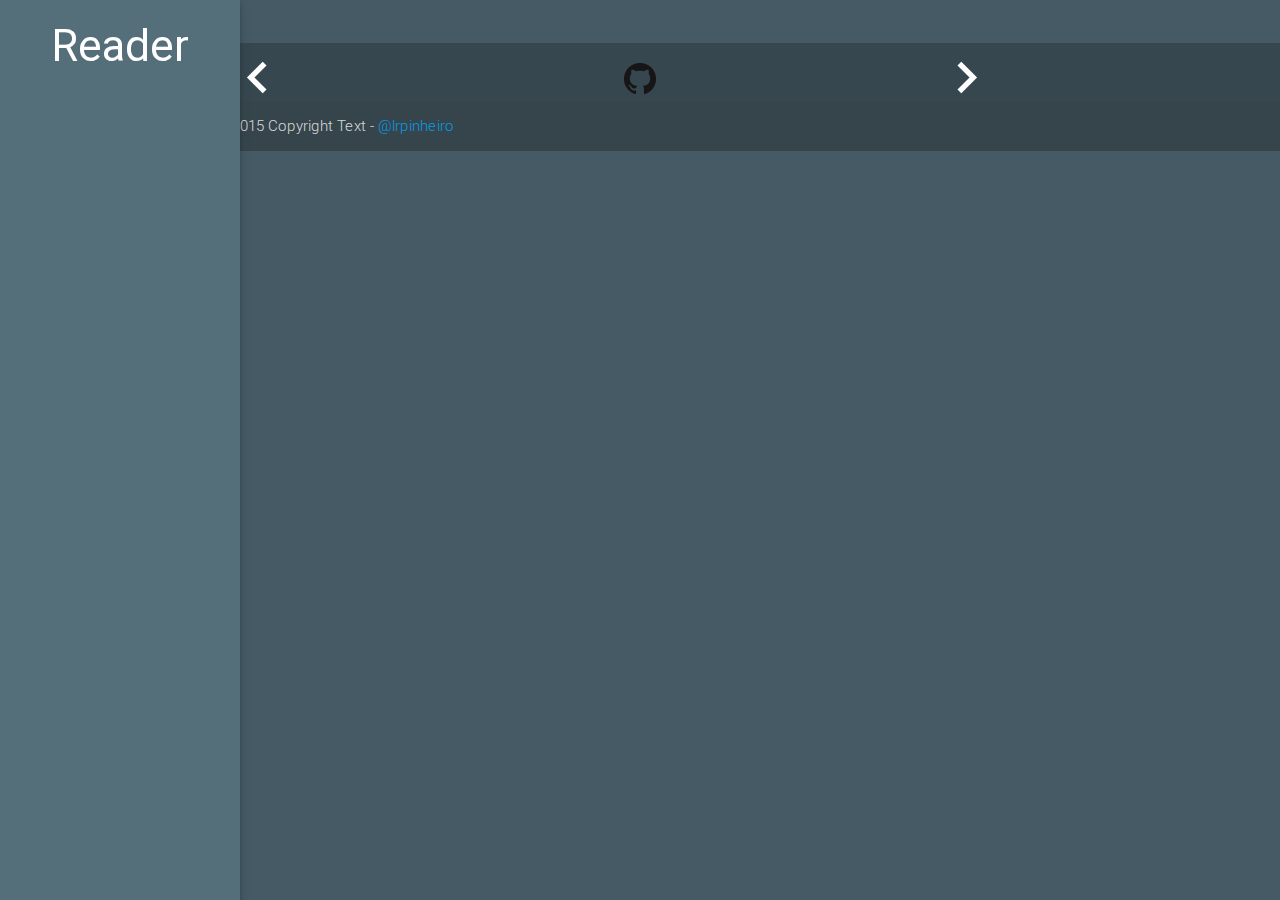
==== index.html @ 3d1b83ba "first - push" ====
<!DOCTYPE html>
<html>
	<head lang="pt-br">
		<!--Import materialize.css-->
	  	<link type="text/css" rel="stylesheet" href="materialize/css/materialize.min.css"  media="screen,projection"/>
		<!--   <link type="text/css" rel="stylesheet" href="css/main.css"  media="screen,projection"/> -->
		<!--Let browser know website is optimized for mobile-->
		<meta name="viewport" content="width=device-width, initial-scale=1.0, maximum-scale=1.0, user-scalable=no"/>
		<meta charset="utf8">
		<script type="text/javascript" src="https://code.jquery.com/jquery-2.1.1.min.js"></script>
		<script type="text/javascript" src="materialize/js/materialize.min.js"></script>
		<script type="text/javascript" src="hammer/hammer.min.js"></script>
		<script type="text/javascript" src="js/main.js"></script>
		<script type="text/javascript" src="js/reader.js"></script>

	</head>

	<body class="blue-grey darken-2">
		<header>
			<nav class="hide-on-med-and-up blue-grey darken-1 white-text">
			    	<a href="#" data-activates="mobile-demo" class="button-collapse"><i class="mdi-navigation-menu"></i></a>
			</nav>
			<ul class="side-nav fixed blue-grey darken-1 white-text" id="mobile-demo">
				<li class="logo center ">
					<h3 class="logo-container">
						Reader
					</h3>
				</li>
				<form>
					<div class="row">
						<div class="col s12">
							<select class="chapters">
								<option>Chapter</option>
							</select>
						</div>

						<div class="col s12">
							<select class="images hide">
								<option>Page</option>
							</select>
						</div>
					</div>
					</div>	
				</form>
			</ul>
		</header>


		<main class="hide-on-med-and-down">
			<div class="container white-text">
				<div class="row">
					<div class="col s12 valign-wrapper">
						<div class="col s2 page_previus_next left">
							<h1 class="valing">
								<span class="mdi-navigation-chevron-left"></span>
							</h1>
						</div>
						<div class="col s8 center">
							<img id="img_show" src="" class="responsive-img"> </img>
						</div>
						<div class="col s2 page_previus_next right ">
							<h1 class="valing">
								<span class="mdi-navigation-chevron-right"></span>
							</h1>
						</div>
					</div>
				</div>
			</div>
		</main>

		<div class="row hide-on-med-and-up">
			<div class="col s12">
				<img id="img_show_2" src="" class="responsive-img"> </img>
			</div>
		</div>
		        
		 <footer class="page-footer blue-grey darken-3">
		 	<div class="container center">
            	<a href="http://github.com/luanrafael" target="_blank">
            		<img src="images/GitHub-Mark-32px.png">
            	</a>
		 	</div>
          <div class="footer-copyright">
            <div class="container">
            © 2015 Copyright Text - <a href="http://twitter.com/@lrpinheiroo" target="_blank">@lrpinheiro</a> 
            </div>
          </div>
        </footer>
    </body>
</html>
---- css/main.css ----
main,footer {
	padding-left: 240px;
}

nav .nav-wrapper a {
	color: #fff;
}

#img_show,#img_show_2 {
	padding: 5px;
}
.page_previus_next:hover{
	opacity: 0.3;
	background-color: #000;
}

body {
	display: flex;
	min-height: 100vh;
	flex-direction: column;
}

main {
	flex: 1 0 auto;
}

.footer-copyright a{
	color: #fff;
	font-weight: bold;
}
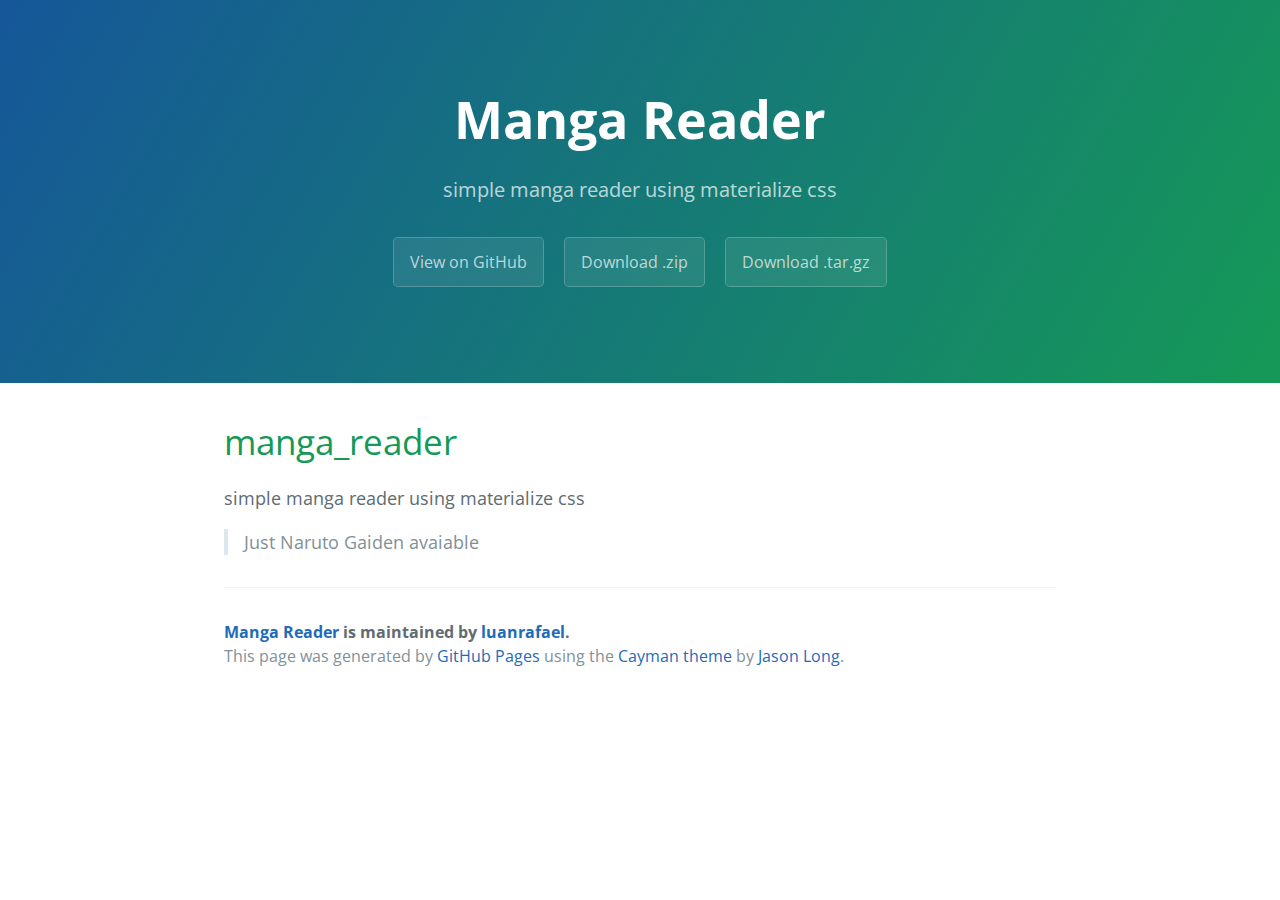
==== commit 6213090a: "Create gh-pages branch via GitHub" ====
--- a/index.html
+++ b/index.html
@@ -1,90 +1,42 @@
 <!DOCTYPE html>
-<html>
-	<head lang="pt-br">
-		<!--Import materialize.css-->
-	  	<link type="text/css" rel="stylesheet" href="materialize/css/materialize.min.css"  media="screen,projection"/>
-		<!--   <link type="text/css" rel="stylesheet" href="css/main.css"  media="screen,projection"/> -->
-		<!--Let browser know website is optimized for mobile-->
-		<meta name="viewport" content="width=device-width, initial-scale=1.0, maximum-scale=1.0, user-scalable=no"/>
-		<meta charset="utf8">
-		<script type="text/javascript" src="https://code.jquery.com/jquery-2.1.1.min.js"></script>
-		<script type="text/javascript" src="materialize/js/materialize.min.js"></script>
-		<script type="text/javascript" src="hammer/hammer.min.js"></script>
-		<script type="text/javascript" src="js/main.js"></script>
-		<script type="text/javascript" src="js/reader.js"></script>
+<html lang="en-us">
+  <head>
+    <meta charset="UTF-8">
+    <title>Manga Reader by luanrafael</title>
+    <meta name="viewport" content="width=device-width, initial-scale=1">
+    <link rel="stylesheet" type="text/css" href="stylesheets/normalize.css" media="screen">
+    <link href='http://fonts.googleapis.com/css?family=Open+Sans:400,700' rel='stylesheet' type='text/css'>
+    <link rel="stylesheet" type="text/css" href="stylesheets/stylesheet.css" media="screen">
+    <link rel="stylesheet" type="text/css" href="stylesheets/github-light.css" media="screen">
+  </head>
+  <body>
+    <section class="page-header">
+      <h1 class="project-name">Manga Reader</h1>
+      <h2 class="project-tagline">simple manga reader using materialize css</h2>
+      <a href="https://github.com/luanrafael/manga_reader" class="btn">View on GitHub</a>
+      <a href="https://github.com/luanrafael/manga_reader/zipball/master" class="btn">Download .zip</a>
+      <a href="https://github.com/luanrafael/manga_reader/tarball/master" class="btn">Download .tar.gz</a>
+    </section>
 
-	</head>
+    <section class="main-content">
+      <h1>
+<a id="manga_reader" class="anchor" href="#manga_reader" aria-hidden="true"><span class="octicon octicon-link"></span></a>manga_reader</h1>
 
-	<body class="blue-grey darken-2">
-		<header>
-			<nav class="hide-on-med-and-up blue-grey darken-1 white-text">
-			    	<a href="#" data-activates="mobile-demo" class="button-collapse"><i class="mdi-navigation-menu"></i></a>
-			</nav>
-			<ul class="side-nav fixed blue-grey darken-1 white-text" id="mobile-demo">
-				<li class="logo center ">
-					<h3 class="logo-container">
-						Reader
-					</h3>
-				</li>
-				<form>
-					<div class="row">
-						<div class="col s12">
-							<select class="chapters">
-								<option>Chapter</option>
-							</select>
-						</div>
+<p>simple manga reader using materialize css</p>
 
-						<div class="col s12">
-							<select class="images hide">
-								<option>Page</option>
-							</select>
-						</div>
-					</div>
-					</div>	
-				</form>
-			</ul>
-		</header>
+<blockquote>
+<p>Just Naruto Gaiden avaiable</p>
+</blockquote>
 
+      <footer class="site-footer">
+        <span class="site-footer-owner"><a href="https://github.com/luanrafael/manga_reader">Manga Reader</a> is maintained by <a href="https://github.com/luanrafael">luanrafael</a>.</span>
 
-		<main class="hide-on-med-and-down">
-			<div class="container white-text">
-				<div class="row">
-					<div class="col s12 valign-wrapper">
-						<div class="col s2 page_previus_next left">
-							<h1 class="valing">
-								<span class="mdi-navigation-chevron-left"></span>
-							</h1>
-						</div>
-						<div class="col s8 center">
-							<img id="img_show" src="" class="responsive-img"> </img>
-						</div>
-						<div class="col s2 page_previus_next right ">
-							<h1 class="valing">
-								<span class="mdi-navigation-chevron-right"></span>
-							</h1>
-						</div>
-					</div>
-				</div>
-			</div>
-		</main>
+        <span class="site-footer-credits">This page was generated by <a href="https://pages.github.com">GitHub Pages</a> using the <a href="https://github.com/jasonlong/cayman-theme">Cayman theme</a> by <a href="https://twitter.com/jasonlong">Jason Long</a>.</span>
+      </footer>
 
-		<div class="row hide-on-med-and-up">
-			<div class="col s12">
-				<img id="img_show_2" src="" class="responsive-img"> </img>
-			</div>
-		</div>
-		        
-		 <footer class="page-footer blue-grey darken-3">
-		 	<div class="container center">
-            	<a href="http://github.com/luanrafael" target="_blank">
-            		<img src="images/GitHub-Mark-32px.png">
-            	</a>
-		 	</div>
-          <div class="footer-copyright">
-            <div class="container">
-            © 2015 Copyright Text - <a href="http://twitter.com/@lrpinheiroo" target="_blank">@lrpinheiro</a> 
-            </div>
-          </div>
-        </footer>
-    </body>
-</html>+    </section>
+
+  
+  </body>
+</html>
+
--- a/stylesheets/stylesheet.css
+++ b/stylesheets/stylesheet.css
@@ -0,0 +1,245 @@
+* {
+  box-sizing: border-box; }
+
+body {
+  padding: 0;
+  margin: 0;
+  font-family: "Open Sans", "Helvetica Neue", Helvetica, Arial, sans-serif;
+  font-size: 16px;
+  line-height: 1.5;
+  color: #606c71; }
+
+a {
+  color: #1e6bb8;
+  text-decoration: none; }
+  a:hover {
+    text-decoration: underline; }
+
+.btn {
+  display: inline-block;
+  margin-bottom: 1rem;
+  color: rgba(255, 255, 255, 0.7);
+  background-color: rgba(255, 255, 255, 0.08);
+  border-color: rgba(255, 255, 255, 0.2);
+  border-style: solid;
+  border-width: 1px;
+  border-radius: 0.3rem;
+  transition: color 0.2s, background-color 0.2s, border-color 0.2s; }
+  .btn + .btn {
+    margin-left: 1rem; }
+
+.btn:hover {
+  color: rgba(255, 255, 255, 0.8);
+  text-decoration: none;
+  background-color: rgba(255, 255, 255, 0.2);
+  border-color: rgba(255, 255, 255, 0.3); }
+
+@media screen and (min-width: 64em) {
+  .btn {
+    padding: 0.75rem 1rem; } }
+
+@media screen and (min-width: 42em) and (max-width: 64em) {
+  .btn {
+    padding: 0.6rem 0.9rem;
+    font-size: 0.9rem; } }
+
+@media screen and (max-width: 42em) {
+  .btn {
+    display: block;
+    width: 100%;
+    padding: 0.75rem;
+    font-size: 0.9rem; }
+    .btn + .btn {
+      margin-top: 1rem;
+      margin-left: 0; } }
+
+.page-header {
+  color: #fff;
+  text-align: center;
+  background-color: #159957;
+  background-image: linear-gradient(120deg, #155799, #159957); }
+
+@media screen and (min-width: 64em) {
+  .page-header {
+    padding: 5rem 6rem; } }
+
+@media screen and (min-width: 42em) and (max-width: 64em) {
+  .page-header {
+    padding: 3rem 4rem; } }
+
+@media screen and (max-width: 42em) {
+  .page-header {
+    padding: 2rem 1rem; } }
+
+.project-name {
+  margin-top: 0;
+  margin-bottom: 0.1rem; }
+
+@media screen and (min-width: 64em) {
+  .project-name {
+    font-size: 3.25rem; } }
+
+@media screen and (min-width: 42em) and (max-width: 64em) {
+  .project-name {
+    font-size: 2.25rem; } }
+
+@media screen and (max-width: 42em) {
+  .project-name {
+    font-size: 1.75rem; } }
+
+.project-tagline {
+  margin-bottom: 2rem;
+  font-weight: normal;
+  opacity: 0.7; }
+
+@media screen and (min-width: 64em) {
+  .project-tagline {
+    font-size: 1.25rem; } }
+
+@media screen and (min-width: 42em) and (max-width: 64em) {
+  .project-tagline {
+    font-size: 1.15rem; } }
+
+@media screen and (max-width: 42em) {
+  .project-tagline {
+    font-size: 1rem; } }
+
+.main-content :first-child {
+  margin-top: 0; }
+.main-content img {
+  max-width: 100%; }
+.main-content h1, .main-content h2, .main-content h3, .main-content h4, .main-content h5, .main-content h6 {
+  margin-top: 2rem;
+  margin-bottom: 1rem;
+  font-weight: normal;
+  color: #159957; }
+.main-content p {
+  margin-bottom: 1em; }
+.main-content code {
+  padding: 2px 4px;
+  font-family: Consolas, "Liberation Mono", Menlo, Courier, monospace;
+  font-size: 0.9rem;
+  color: #383e41;
+  background-color: #f3f6fa;
+  border-radius: 0.3rem; }
+.main-content pre {
+  padding: 0.8rem;
+  margin-top: 0;
+  margin-bottom: 1rem;
+  font: 1rem Consolas, "Liberation Mono", Menlo, Courier, monospace;
+  color: #567482;
+  word-wrap: normal;
+  background-color: #f3f6fa;
+  border: solid 1px #dce6f0;
+  border-radius: 0.3rem; }
+  .main-content pre > code {
+    padding: 0;
+    margin: 0;
+    font-size: 0.9rem;
+    color: #567482;
+    word-break: normal;
+    white-space: pre;
+    background: transparent;
+    border: 0; }
+.main-content .highlight {
+  margin-bottom: 1rem; }
+  .main-content .highlight pre {
+    margin-bottom: 0;
+    word-break: normal; }
+.main-content .highlight pre, .main-content pre {
+  padding: 0.8rem;
+  overflow: auto;
+  font-size: 0.9rem;
+  line-height: 1.45;
+  border-radius: 0.3rem; }
+.main-content pre code, .main-content pre tt {
+  display: inline;
+  max-width: initial;
+  padding: 0;
+  margin: 0;
+  overflow: initial;
+  line-height: inherit;
+  word-wrap: normal;
+  background-color: transparent;
+  border: 0; }
+  .main-content pre code:before, .main-content pre code:after, .main-content pre tt:before, .main-content pre tt:after {
+    content: normal; }
+.main-content ul, .main-content ol {
+  margin-top: 0; }
+.main-content blockquote {
+  padding: 0 1rem;
+  margin-left: 0;
+  color: #819198;
+  border-left: 0.3rem solid #dce6f0; }
+  .main-content blockquote > :first-child {
+    margin-top: 0; }
+  .main-content blockquote > :last-child {
+    margin-bottom: 0; }
+.main-content table {
+  display: block;
+  width: 100%;
+  overflow: auto;
+  word-break: normal;
+  word-break: keep-all; }
+  .main-content table th {
+    font-weight: bold; }
+  .main-content table th, .main-content table td {
+    padding: 0.5rem 1rem;
+    border: 1px solid #e9ebec; }
+.main-content dl {
+  padding: 0; }
+  .main-content dl dt {
+    padding: 0;
+    margin-top: 1rem;
+    font-size: 1rem;
+    font-weight: bold; }
+  .main-content dl dd {
+    padding: 0;
+    margin-bottom: 1rem; }
+.main-content hr {
+  height: 2px;
+  padding: 0;
+  margin: 1rem 0;
+  background-color: #eff0f1;
+  border: 0; }
+
+@media screen and (min-width: 64em) {
+  .main-content {
+    max-width: 64rem;
+    padding: 2rem 6rem;
+    margin: 0 auto;
+    font-size: 1.1rem; } }
+
+@media screen and (min-width: 42em) and (max-width: 64em) {
+  .main-content {
+    padding: 2rem 4rem;
+    font-size: 1.1rem; } }
+
+@media screen and (max-width: 42em) {
+  .main-content {
+    padding: 2rem 1rem;
+    font-size: 1rem; } }
+
+.site-footer {
+  padding-top: 2rem;
+  margin-top: 2rem;
+  border-top: solid 1px #eff0f1; }
+
+.site-footer-owner {
+  display: block;
+  font-weight: bold; }
+
+.site-footer-credits {
+  color: #819198; }
+
+@media screen and (min-width: 64em) {
+  .site-footer {
+    font-size: 1rem; } }
+
+@media screen and (min-width: 42em) and (max-width: 64em) {
+  .site-footer {
+    font-size: 1rem; } }
+
+@media screen and (max-width: 42em) {
+  .site-footer {
+    font-size: 0.9rem; } }
--- a/stylesheets/github-light.css
+++ b/stylesheets/github-light.css
@@ -0,0 +1,116 @@
+/*
+   Copyright 2014 GitHub Inc.
+
+   Licensed under the Apache License, Version 2.0 (the "License");
+   you may not use this file except in compliance with the License.
+   You may obtain a copy of the License at
+
+       http://www.apache.org/licenses/LICENSE-2.0
+
+   Unless required by applicable law or agreed to in writing, software
+   distributed under the License is distributed on an "AS IS" BASIS,
+   WITHOUT WARRANTIES OR CONDITIONS OF ANY KIND, either express or implied.
+   See the License for the specific language governing permissions and
+   limitations under the License.
+
+*/
+
+.pl-c /* comment */ {
+  color: #969896;
+}
+
+.pl-c1      /* constant, markup.raw, meta.diff.header, meta.module-reference, meta.property-name, support, support.constant, support.variable, variable.other.constant */,
+.pl-s .pl-v /* string variable */ {
+  color: #0086b3;
+}
+
+.pl-e  /* entity */,
+.pl-en /* entity.name */ {
+  color: #795da3;
+}
+
+.pl-s .pl-s1 /* string source */,
+.pl-smi      /* storage.modifier.import, storage.modifier.package, storage.type.java, variable.other, variable.parameter.function */ {
+  color: #333;
+}
+
+.pl-ent /* entity.name.tag */ {
+  color: #63a35c;
+}
+
+.pl-k /* keyword, storage, storage.type */ {
+  color: #a71d5d;
+}
+
+.pl-pds              /* punctuation.definition.string, string.regexp.character-class */,
+.pl-s                /* string */,
+.pl-s .pl-pse .pl-s1 /* string punctuation.section.embedded source */,
+.pl-sr               /* string.regexp */,
+.pl-sr .pl-cce       /* string.regexp constant.character.escape */,
+.pl-sr .pl-sra       /* string.regexp string.regexp.arbitrary-repitition */,
+.pl-sr .pl-sre       /* string.regexp source.ruby.embedded */ {
+  color: #183691;
+}
+
+.pl-v /* variable */ {
+  color: #ed6a43;
+}
+
+.pl-id /* invalid.deprecated */ {
+  color: #b52a1d;
+}
+
+.pl-ii /* invalid.illegal */ {
+  background-color: #b52a1d;
+  color: #f8f8f8;
+}
+
+.pl-sr .pl-cce /* string.regexp constant.character.escape */ {
+  color: #63a35c;
+  font-weight: bold;
+}
+
+.pl-ml /* markup.list */ {
+  color: #693a17;
+}
+
+.pl-mh        /* markup.heading */,
+.pl-mh .pl-en /* markup.heading entity.name */,
+.pl-ms        /* meta.separator */ {
+  color: #1d3e81;
+  font-weight: bold;
+}
+
+.pl-mq /* markup.quote */ {
+  color: #008080;
+}
+
+.pl-mi /* markup.italic */ {
+  color: #333;
+  font-style: italic;
+}
+
+.pl-mb /* markup.bold */ {
+  color: #333;
+  font-weight: bold;
+}
+
+.pl-md /* markup.deleted, meta.diff.header.from-file */ {
+  background-color: #ffecec;
+  color: #bd2c00;
+}
+
+.pl-mi1 /* markup.inserted, meta.diff.header.to-file */ {
+  background-color: #eaffea;
+  color: #55a532;
+}
+
+.pl-mdr /* meta.diff.range */ {
+  color: #795da3;
+  font-weight: bold;
+}
+
+.pl-mo /* meta.output */ {
+  color: #1d3e81;
+}
+
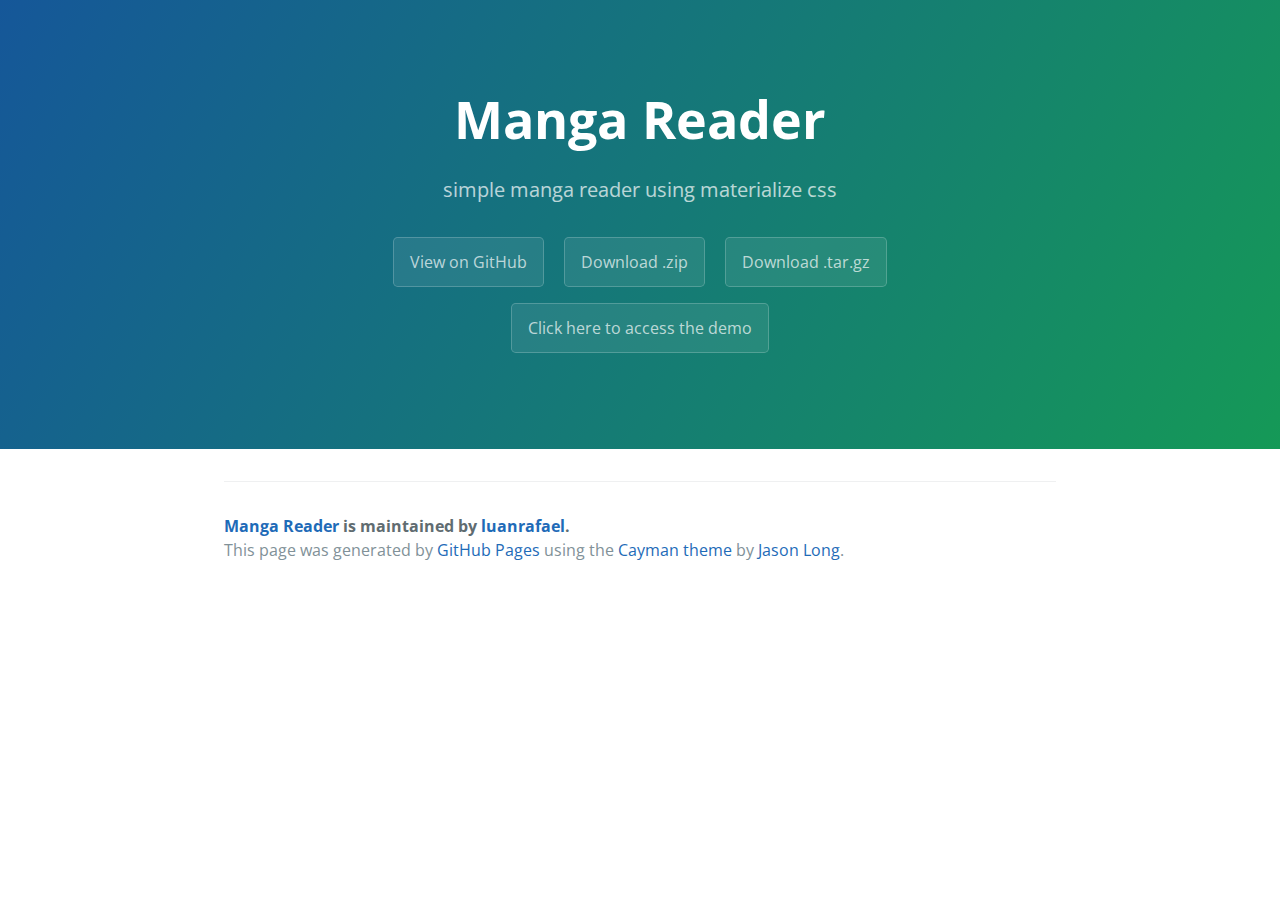
==== commit fdb2cdd2: "Adding the reader" ====
--- a/index.html
+++ b/index.html
@@ -16,18 +16,12 @@
       <a href="https://github.com/luanrafael/manga_reader" class="btn">View on GitHub</a>
       <a href="https://github.com/luanrafael/manga_reader/zipball/master" class="btn">Download .zip</a>
       <a href="https://github.com/luanrafael/manga_reader/tarball/master" class="btn">Download .tar.gz</a>
+      <br>
+      <a href="manga_reader/index.html" class="btn">Click here to access the demo</a>
     </section>
 
     <section class="main-content">
-      <h1>
-<a id="manga_reader" class="anchor" href="#manga_reader" aria-hidden="true"><span class="octicon octicon-link"></span></a>manga_reader</h1>
-
-<p>simple manga reader using materialize css</p>
-
-<blockquote>
-<p>Just Naruto Gaiden avaiable</p>
-</blockquote>
-
+    
       <footer class="site-footer">
         <span class="site-footer-owner"><a href="https://github.com/luanrafael/manga_reader">Manga Reader</a> is maintained by <a href="https://github.com/luanrafael">luanrafael</a>.</span>
 
